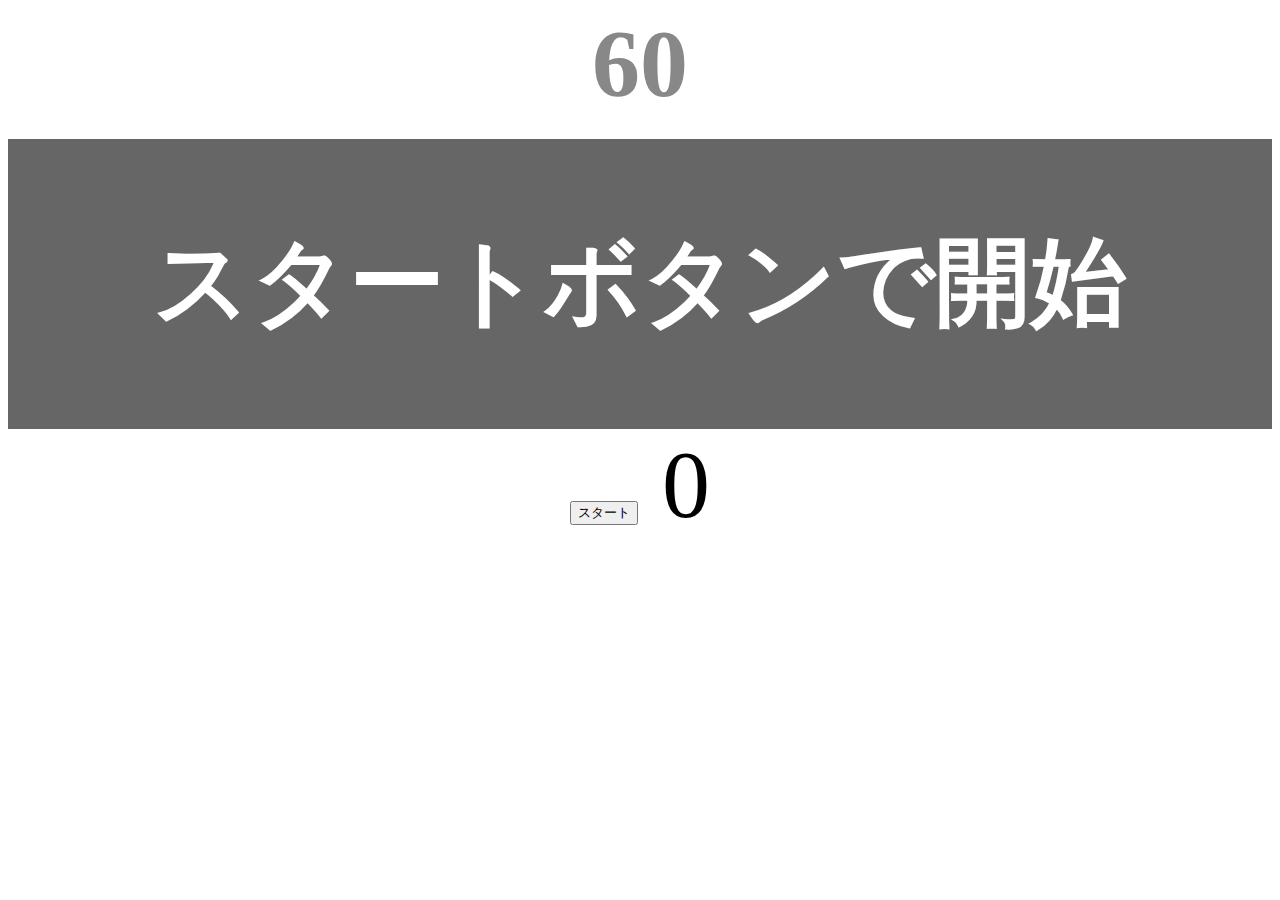
==== kadai_002/index.html @ 9aa70c2d "Add files via upload" ====
<html lang="ja">
    <head>
      <title>タイピングゲーム</title>
      <meta charset="UTF-8">
      <meta name="description" content="【JavaScript応用編】簡易的なタイピングゲームです。">
      <meta name="viewport" content="width=device-width, initial-scale=1.0">
       <link rel="stylesheet" href="style.css">
    </head>
    <body>
        <p id="count" class="count">60</p>
        <div id="wrap" class="wrap">
          <span id="typed" class="typed"></span><span id="untyped" ></span>
        </div>
        <button id="start">スタート</button>
        <script type="text/javascript" src="main.js"></script>
        <span id="wordScore">0</span>
     </body>
     </html>
---- kadai_002/style.css ----
body {
    font-size: 6em; 
    text-align: center;
  }
  
  /* ゲームの残り秒数が表示されるタイマーの領域 */
  .count {
    margin: 0;
    font-weight: bold;
    color: #888;
  }
  
  /* テキストが表示される領域 */
  .wrap {
    margin-top: 20px;
    padding: 80px 40px;
    background-color: #666;
    font-weight: bold;
    color: #fff;
  }
  
  /* 正しくタイプされた場合のテキスト */
  .typed {
    color: lightgreen;
  }
  
  /* ミスタイプの場合の背景 */
  .mistyped {
    background-color: red;
  }
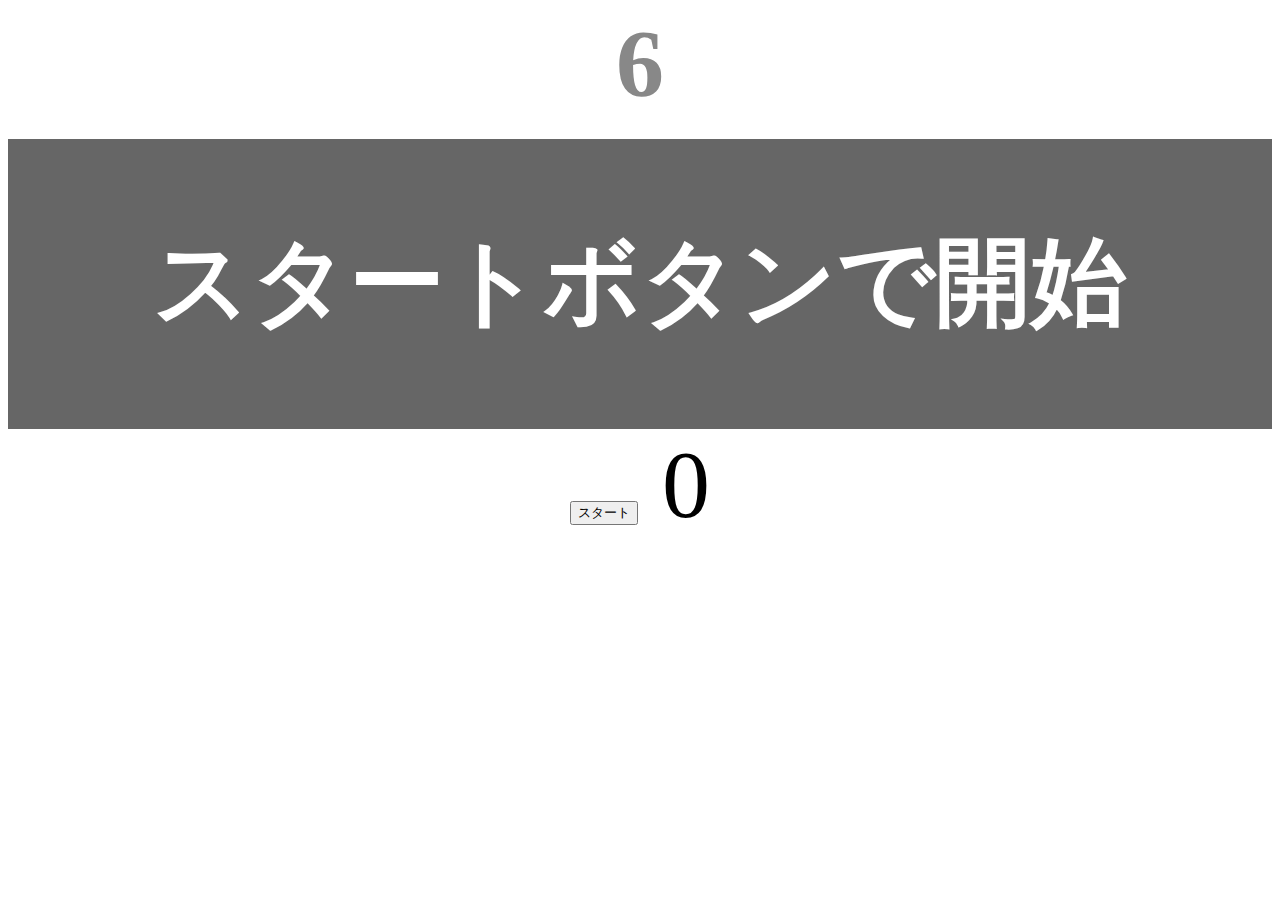
==== commit eb80c56f: "Add files via upload" ====
--- a/kadai_002/index.html
+++ b/kadai_002/index.html
@@ -8,7 +8,7 @@
        <link rel="stylesheet" href="style.css">
     </head>
     <body>
-        <p id="count" class="count">60</p>
+        <p id="count" class="count">6</p>
         <div id="wrap" class="wrap">
           <span id="typed" class="typed"></span><span id="untyped" ></span>
         </div>
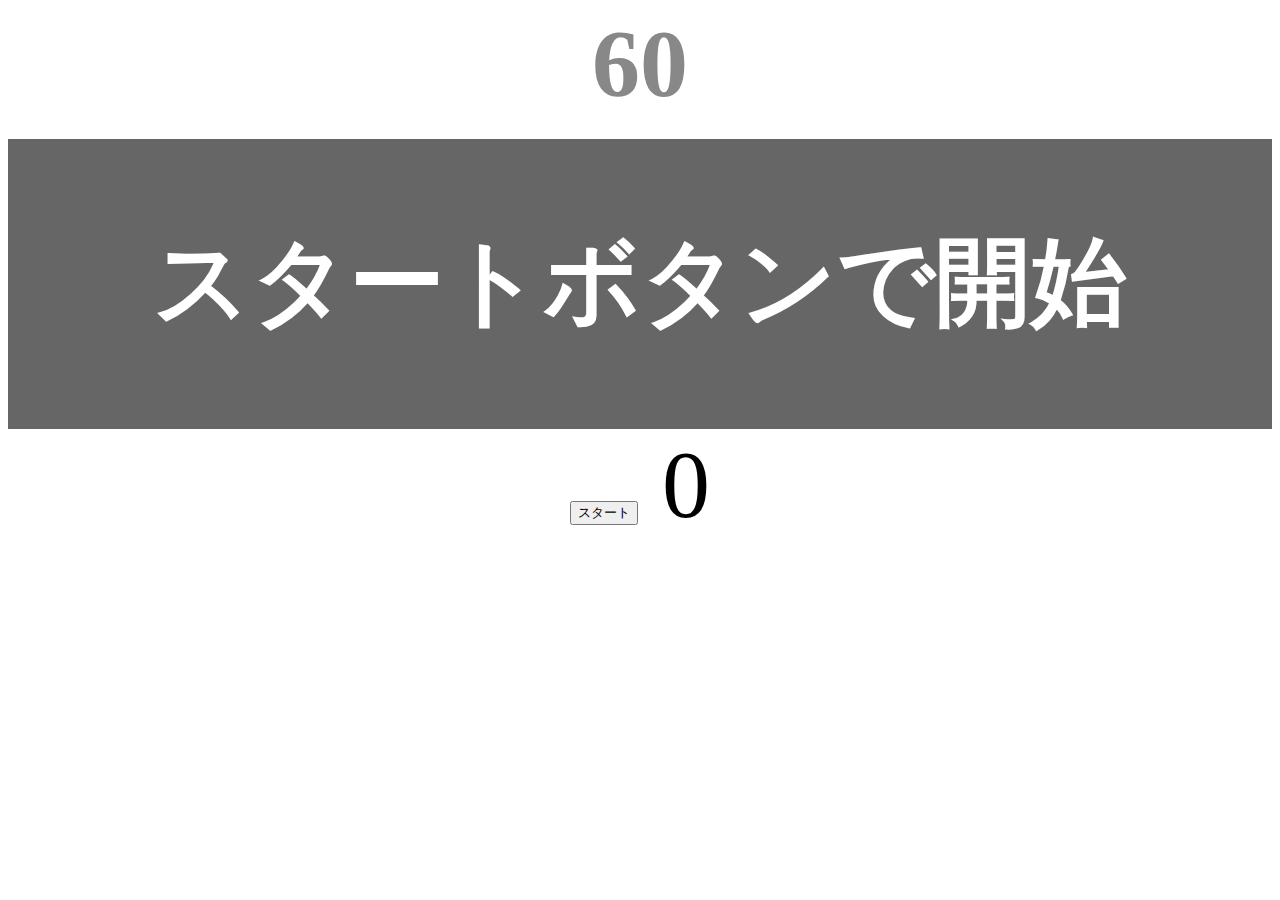
==== commit 7f129f4c: "Add files via upload" ====
--- a/kadai_002/index.html
+++ b/kadai_002/index.html
@@ -8,7 +8,7 @@
        <link rel="stylesheet" href="style.css">
     </head>
     <body>
-        <p id="count" class="count">6</p>
+        <p id="count" class="count">60</p>
         <div id="wrap" class="wrap">
           <span id="typed" class="typed"></span><span id="untyped" ></span>
         </div>
